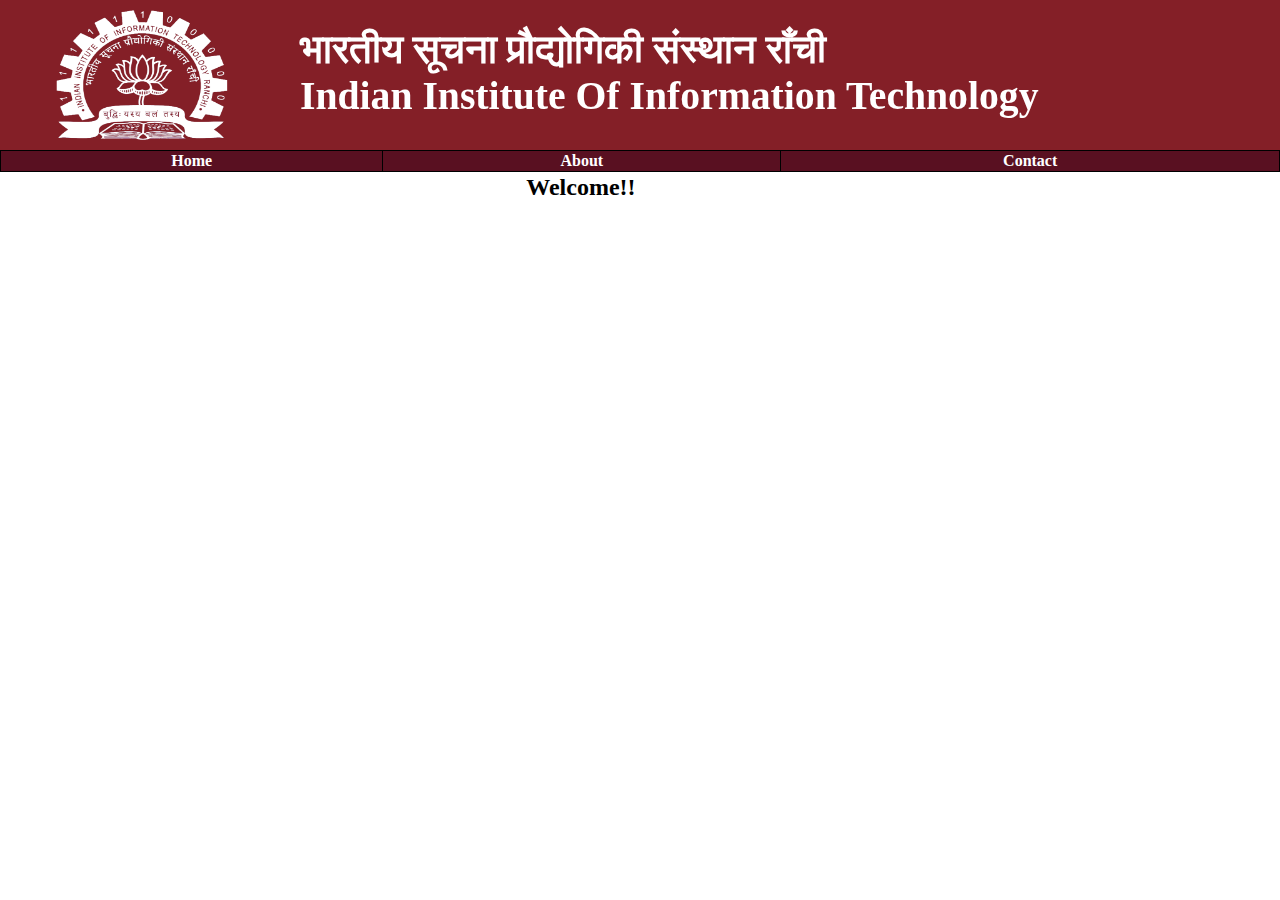
==== index.html @ a9cbdaf9 "IIIT Website" ====
<!DOCTYPE html>
<html>


<head>

<title>IIIT ranchi</title>

<link rel="stylesheet" type="text/css" href="Enchantrace.css">
</head>


<body>

<div class="heading" id="div1" >

<img src="logo.png" width=300px height=150px  >

<h1 id='CN'> 

भारतीय सूचना प्रौद्योगिकी संस्थान राँची  
<br>
Indian Institute Of Information Technology

</h1>
</div>
<div>
<table id="table">
<tr>
	<th id="home">Home</th>
	<th>About</th>
	<th>Contact</th>
</tr>
</table>
</div>
<br><br>
<div class="MB" id="div2">

<h2 id="subh">
Welcome!!
</h2>

</div>





</body>

</html>
---- Enchantrace.css ----
.heading{
	background-color:#841F27;
	box-shadow : 10px 10px 5px #888 ;
	width:100%;
	position: fixed;
	top:0px;
	left:0px;
	opacity : 1;
	overflow:auto;
}

#CN{
	position : absolute;
	font-size : 2.48rem;
	top:0px;
	left:300px;
	color : #FFF;
}
#subh{
	position : relative;
	top : 110px;
	left : 41%;
	
}


#table{
	background-color:#591021;
	color:#FFF;
	border-collapse:collapse;
	width:100%;
	position:fixed;
	top: 150px;
	left:0px;
}

table,th,td{
	border:0.5px solid black;	
}
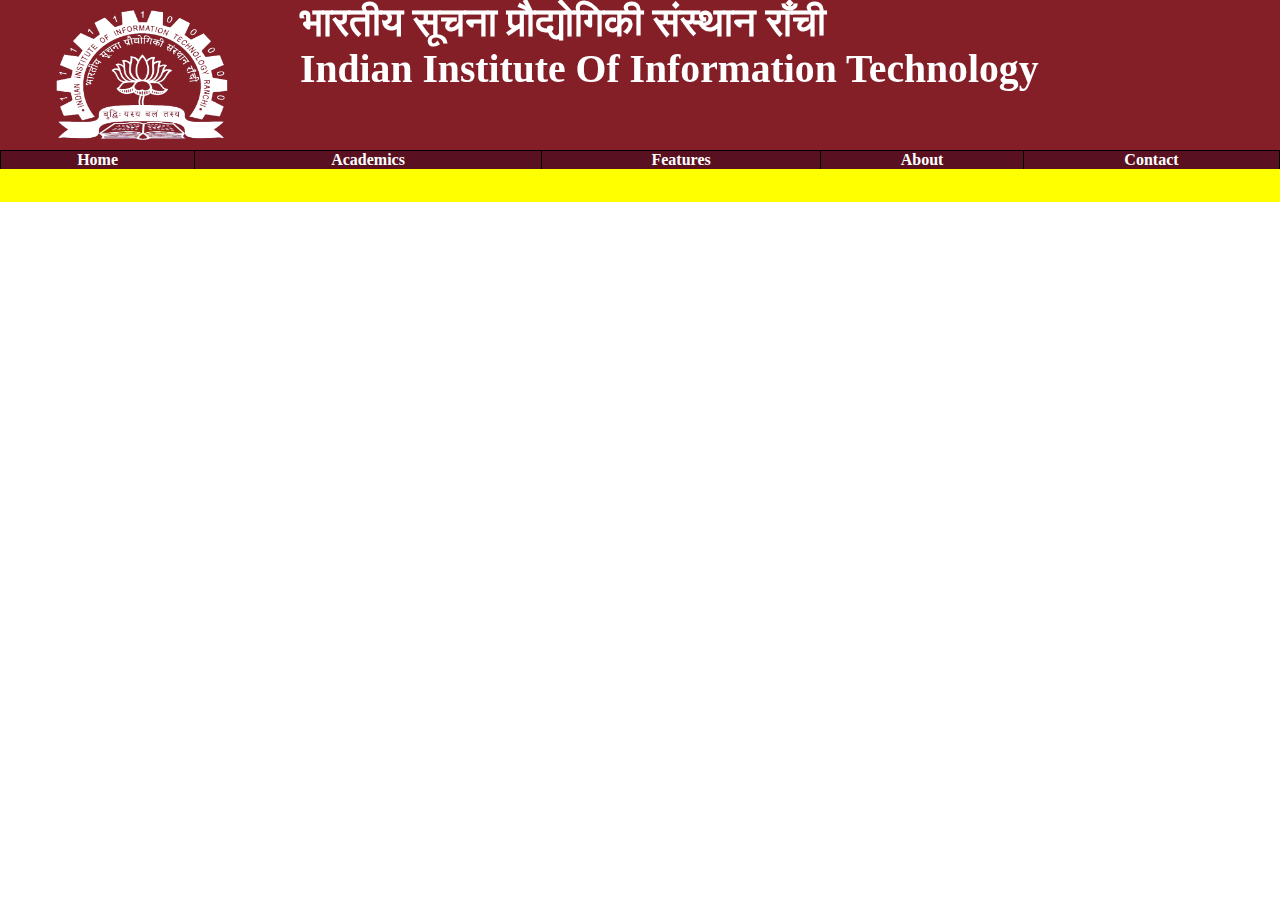
==== commit aadf2840: "marquee and color added to div2" ====
--- a/index.html
+++ b/index.html
@@ -1,12 +1,13 @@
-<!DOCTYPE html>
+﻿<!DOCTYPE html>
 <html>
 
 
 <head>
 
-<title>IIIT ranchi</title>
+<title>IIIT Ranchi</title>
 
 <link rel="stylesheet" type="text/css" href="Enchantrace.css">
+<meta name="viewport" content="width=800" />
 </head>
 
 
@@ -27,7 +28,9 @@
 <div>
 <table id="table">
 <tr>
-	<th id="home">Home</th>
+	<th>Home</th>
+	<th>Academics</th>
+	<th>Features</th>
 	<th>About</th>
 	<th>Contact</th>
 </tr>
@@ -37,7 +40,7 @@
 <div class="MB" id="div2">
 
 <h2 id="subh">
-Welcome!!
+<marquee behavior=altenate >Welcome!!</marquee>
 </h2>
 
 </div>
--- a/Enchantrace.css
+++ b/Enchantrace.css
@@ -17,12 +17,19 @@
 	color : #FFF;
 }
 #subh{
-	position : relative;
-	top : 110px;
-	left : 41%;
-	
+	position:relative;
+	left : 43%;
 }
+* { margin:0; padding:0; }
 
+#div2{
+	background-color:yellow;
+	width:100%;
+	position:relative;
+	top:133px;
+	left:0px;
+	right:0px;
+}
 
 #table{
 	background-color:#591021;
@@ -32,6 +39,7 @@
 	position:fixed;
 	top: 150px;
 	left:0px;
+	right:0px;
 }
 
 table,th,td{
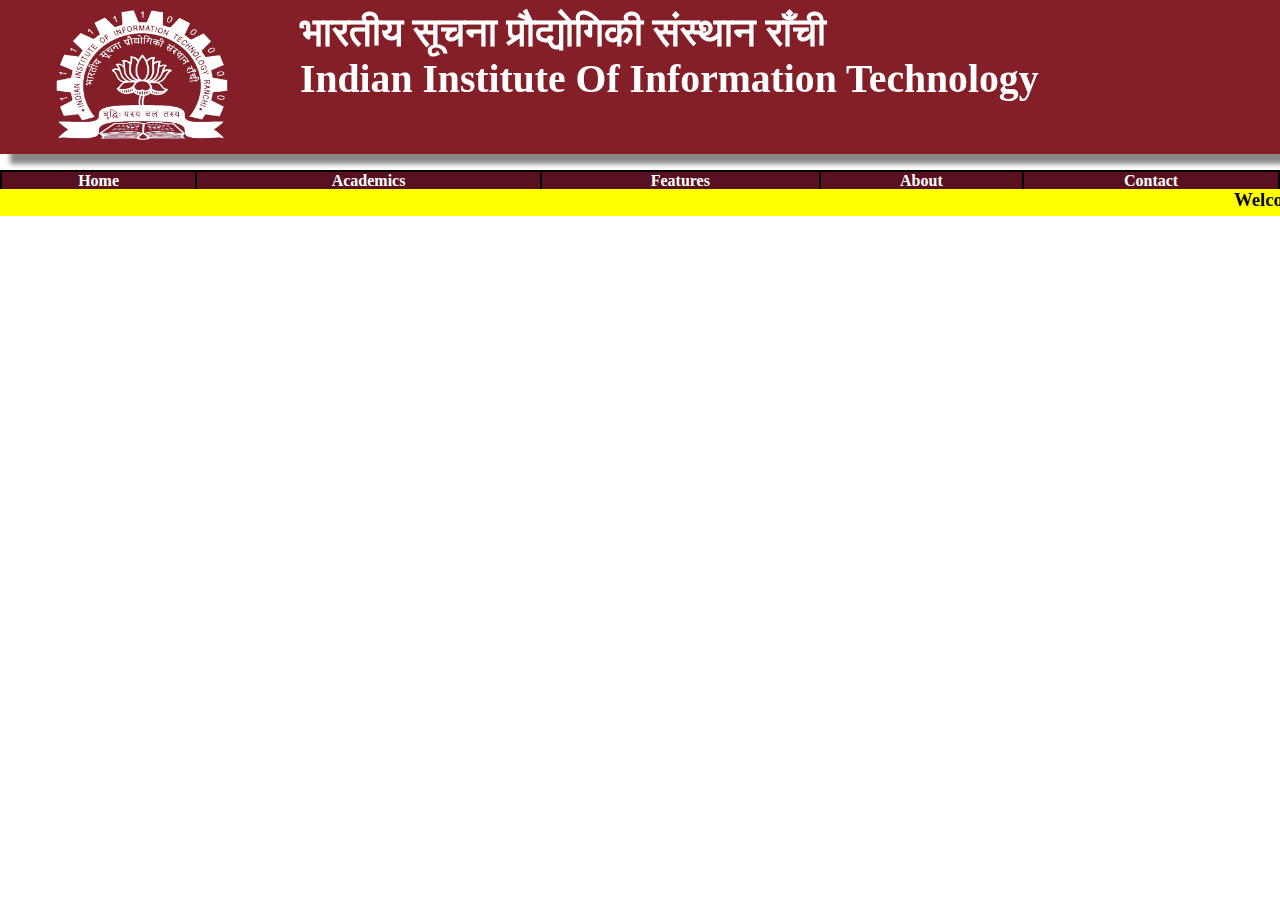
==== commit 24b7892c: "NOPE" ====
--- a/index.html
+++ b/index.html
@@ -39,9 +39,9 @@
 <br><br>
 <div class="MB" id="div2">
 
-<h2 id="subh">
-<marquee behavior=altenate >Welcome!!</marquee>
-</h2>
+<h3 id="subh">
+<marquee behavior=altenate >Welcome to IIIT Ranchi Website!!</marquee>
+</h3>
 
 </div>
 
--- a/Enchantrace.css
+++ b/Enchantrace.css
@@ -7,18 +7,19 @@
 	left:0px;
 	opacity : 1;
 	overflow:auto;
+	
 }
 
 #CN{
 	position : absolute;
 	font-size : 2.48rem;
-	top:0px;
+	top:10px;
 	left:300px;
 	color : #FFF;
 }
 #subh{
 	position:relative;
-	left : 43%;
+	
 }
 * { margin:0; padding:0; }
 
@@ -26,7 +27,7 @@
 	background-color:yellow;
 	width:100%;
 	position:relative;
-	top:133px;
+	top:153px;
 	left:0px;
 	right:0px;
 }
@@ -37,11 +38,11 @@
 	border-collapse:collapse;
 	width:100%;
 	position:fixed;
-	top: 150px;
+	top: 170px;
 	left:0px;
 	right:0px;
 }
 
 table,th,td{
-	border:0.5px solid black;	
+	border:2px solid black;	
 }
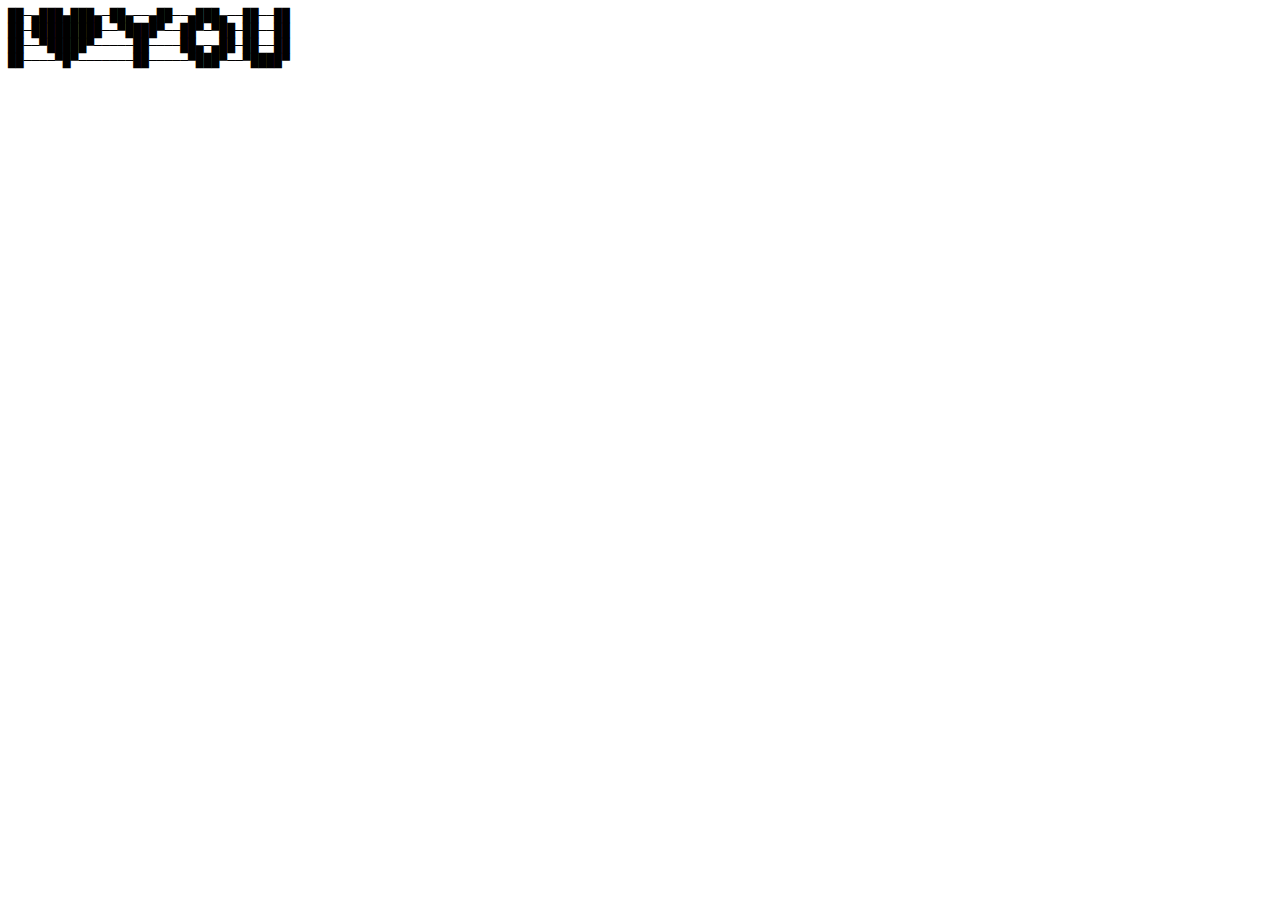
==== commit d4a05be1: "Create index.html" ====
--- a/index.html
+++ b/index.html
@@ -1,54 +1,11 @@
-﻿<!DOCTYPE html>
 <html>
-
-
-<head>
-
-<title>IIIT Ranchi</title>
-
-<link rel="stylesheet" type="text/css" href="Enchantrace.css">
-<meta name="viewport" content="width=800" />
-</head>
-
-
+<head><title>Te quiero</title></head>
 <body>
-
-<div class="heading" id="div1" >
-
-<img src="logo.png" width=300px height=150px  >
-
-<h1 id='CN'> 
-
-भारतीय सूचना प्रौद्योगिकी संस्थान राँची  
-<br>
-Indian Institute Of Information Technology
-
-</h1>
-</div>
-<div>
-<table id="table">
-<tr>
-	<th>Home</th>
-	<th>Academics</th>
-	<th>Features</th>
-	<th>About</th>
-	<th>Contact</th>
-</tr>
-</table>
-</div>
-<br><br>
-<div class="MB" id="div2">
-
-<h3 id="subh">
-<marquee behavior=altenate >Welcome to IIIT Ranchi Website!!</marquee>
-</h3>
-
-</div>
-
-
-
-
-
+<pre>
+██─▄███▄███▄─██▄──▄██──▄███▄──██──██
+██─█████████──▀████▀──██▀─▀██─██──██
+██──▀█████▀─────██────██▄─▄██─██──██
+██────▀█▀───────██─────▀███▀──▀████▀ 
+</pre>
 </body>
-
-</html>+</html>
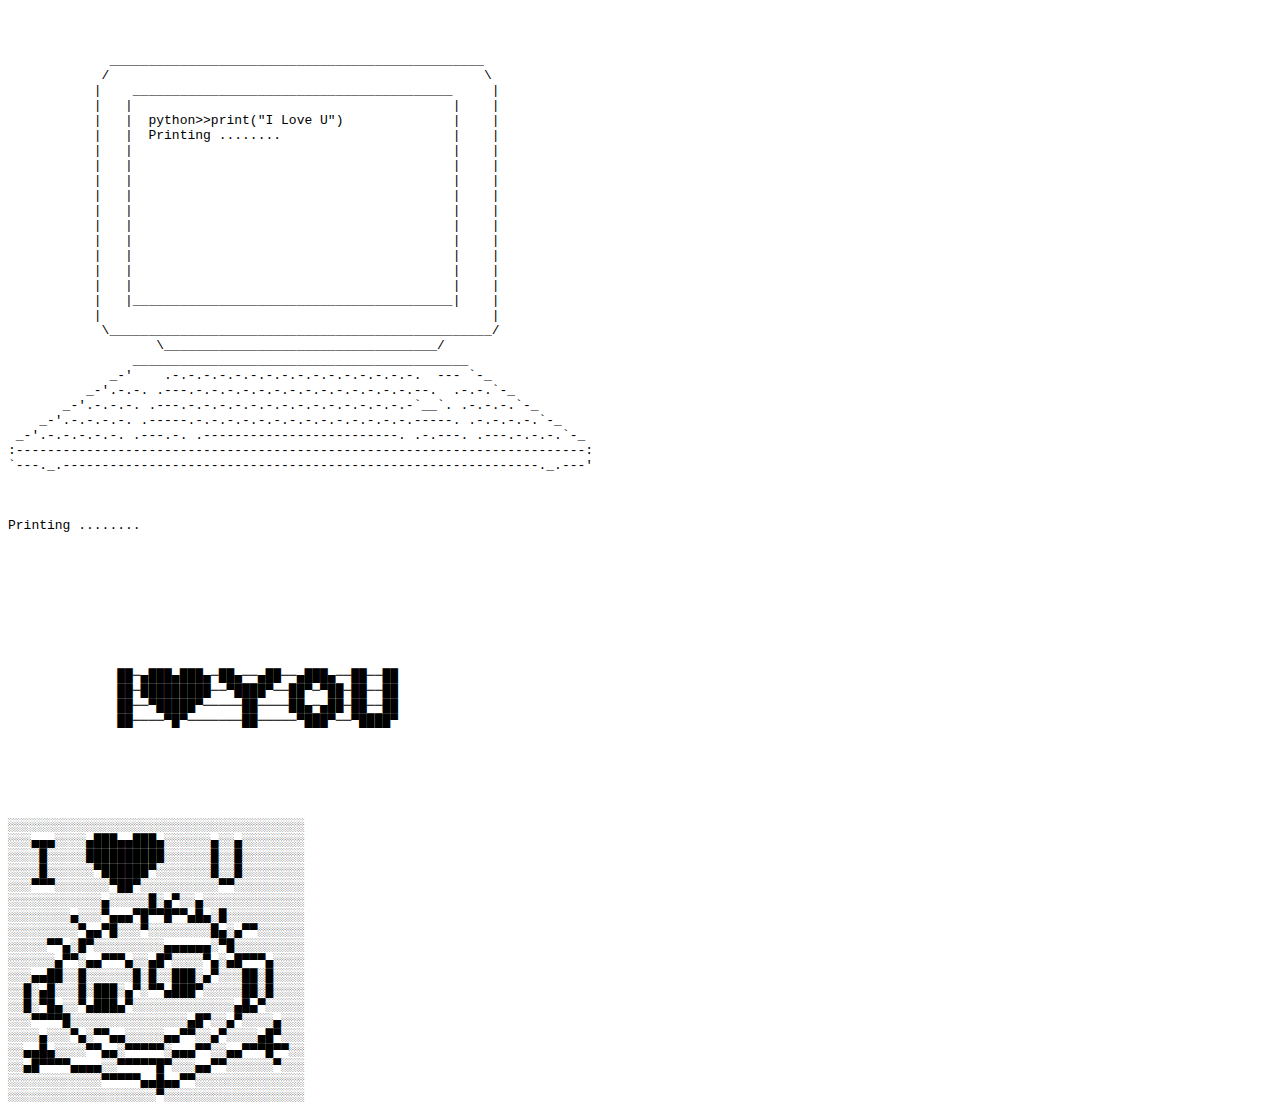
==== commit 978eac16: "Update index.html" ====
--- a/index.html
+++ b/index.html
@@ -2,10 +2,79 @@
 <head><title>Te quiero</title></head>
 <body>
 <pre>
-██─▄███▄███▄─██▄──▄██──▄███▄──██──██
-██─█████████──▀████▀──██▀─▀██─██──██
-██──▀█████▀─────██────██▄─▄██─██──██
-██────▀█▀───────██─────▀███▀──▀████▀ 
+
+
+
+             ________________________________________________
+            /                                                \
+           |    _________________________________________     |
+           |   |                                         |    |
+           |   |  python>>print("I Love U")              |    |
+           |   |  Printing ........                      |    |
+           |   |                                         |    |
+           |   |                                         |    |
+           |   |                                         |    |
+           |   |                                         |    |
+           |   |                                         |    |
+           |   |                                         |    |
+           |   |                                         |    |
+           |   |                                         |    |
+           |   |                                         |    |
+           |   |                                         |    |
+           |   |_________________________________________|    |
+           |                                                  |
+            \_________________________________________________/
+                   \___________________________________/
+                ___________________________________________
+             _-'    .-.-.-.-.-.-.-.-.-.-.-.-.-.-.-.-.  --- `-_
+          _-'.-.-. .---.-.-.-.-.-.-.-.-.-.-.-.-.-.-.--.  .-.-.`-_
+       _-'.-.-.-. .---.-.-.-.-.-.-.-.-.-.-.-.-.-.-.-`__`. .-.-.-.`-_
+    _-'.-.-.-.-. .-----.-.-.-.-.-.-.-.-.-.-.-.-.-.-.-----. .-.-.-.-.`-_
+ _-'.-.-.-.-.-. .---.-. .-------------------------. .-.---. .---.-.-.-.`-_
+:-------------------------------------------------------------------------:
+`---._.-------------------------------------------------------------._.---'
+
+
+
+Printing ........
+
+
+
+
+
+
+
+
+
+              ██─▄███▄███▄─██▄──▄██──▄███▄──██──██
+              ██─█████████──▀████▀──██▀─▀██─██──██
+              ██──▀█████▀─────██────██▄─▄██─██──██
+              ██────▀█▀───────██─────▀███▀──▀████▀ 
+
+
+
+
+
+
+░░░░░░░░░░░░░░░░░░░░░░░░░░░░░░░░░░░░░░
+░░░▄▄▄░░░░▄███▄▄███▄░░░░░░▄░░▄░░░░░░░░
+░░░░█░░░░░██████████░░░░░░█░░█░░░░░░░░
+░░░░█░░░░░░▀██████▀░░░░░░░█░░█░░░░░░░░
+░░░▀▀▀░░░░░░░▀██▀░░░░░░░░░░▀▀░░░░░░░░░
+░░░░░░░░░░░░▄░░░░░█░▄▀░░▄░░░░░░░░░░░░░
+░░░░░░░░▄░░░▀▄▄▄▀█▀▀█▀▀▄█▄░█░░░░░░░░░░
+░░░░░░░░░▀▄▄▀█░░░▀░░░░░░░░█▄░▄▀▀░░░░░░
+░░░░░▀▀▄░█▀░░░░░░░░░▄▄▄▄▄▄░▀█░░░░░░░░░
+░░░░░░▄▀▀░▄▄▀▀▀▄░░▄█▀░░░░▀▄░▄█▀▀▀▄░░░░
+░░░▄▄██░░█░░░░░░█░█░░███░▄▀░░░██░█░░░░
+░░█░▄█░░░█░███░▄▀░▀▀▄███▀░░░░░██░█░░░░
+░░█░▀█▄░░▀▄███▄▀░░░░░░░░░░░░░▄█▄▀░░░░░
+░░░▀▀▀▀█░░░░░░░░░░░░░░░▄█▀░░▄▀░░░░▄░░░
+░░░░▄░░░▀▄░▀▀▄▄░░░░░▄▄▀▀░░▄▀░░░░▄█▀░░░
+░░▄▄█▄░░░░▀▀▄▄░▀▀▀▀▀░▄▄▄▀▀░░▄▄▀▀▀█▀▀░░
+░░▄█▀▀▀▀▄▄▄▄░░▀▀▀▀▀█▀░░░▄▄▀▀░░░░░░▀░░░
+░░░░░░░░░░░░▀▀▀▀▀▄▄█▄▄▀▀░░░░░░░░░░░░░░
+░░░░░░░░░░░░░░░░░░░▀░░░░░░░░░░░░░░░░░░
 </pre>
 </body>
 </html>
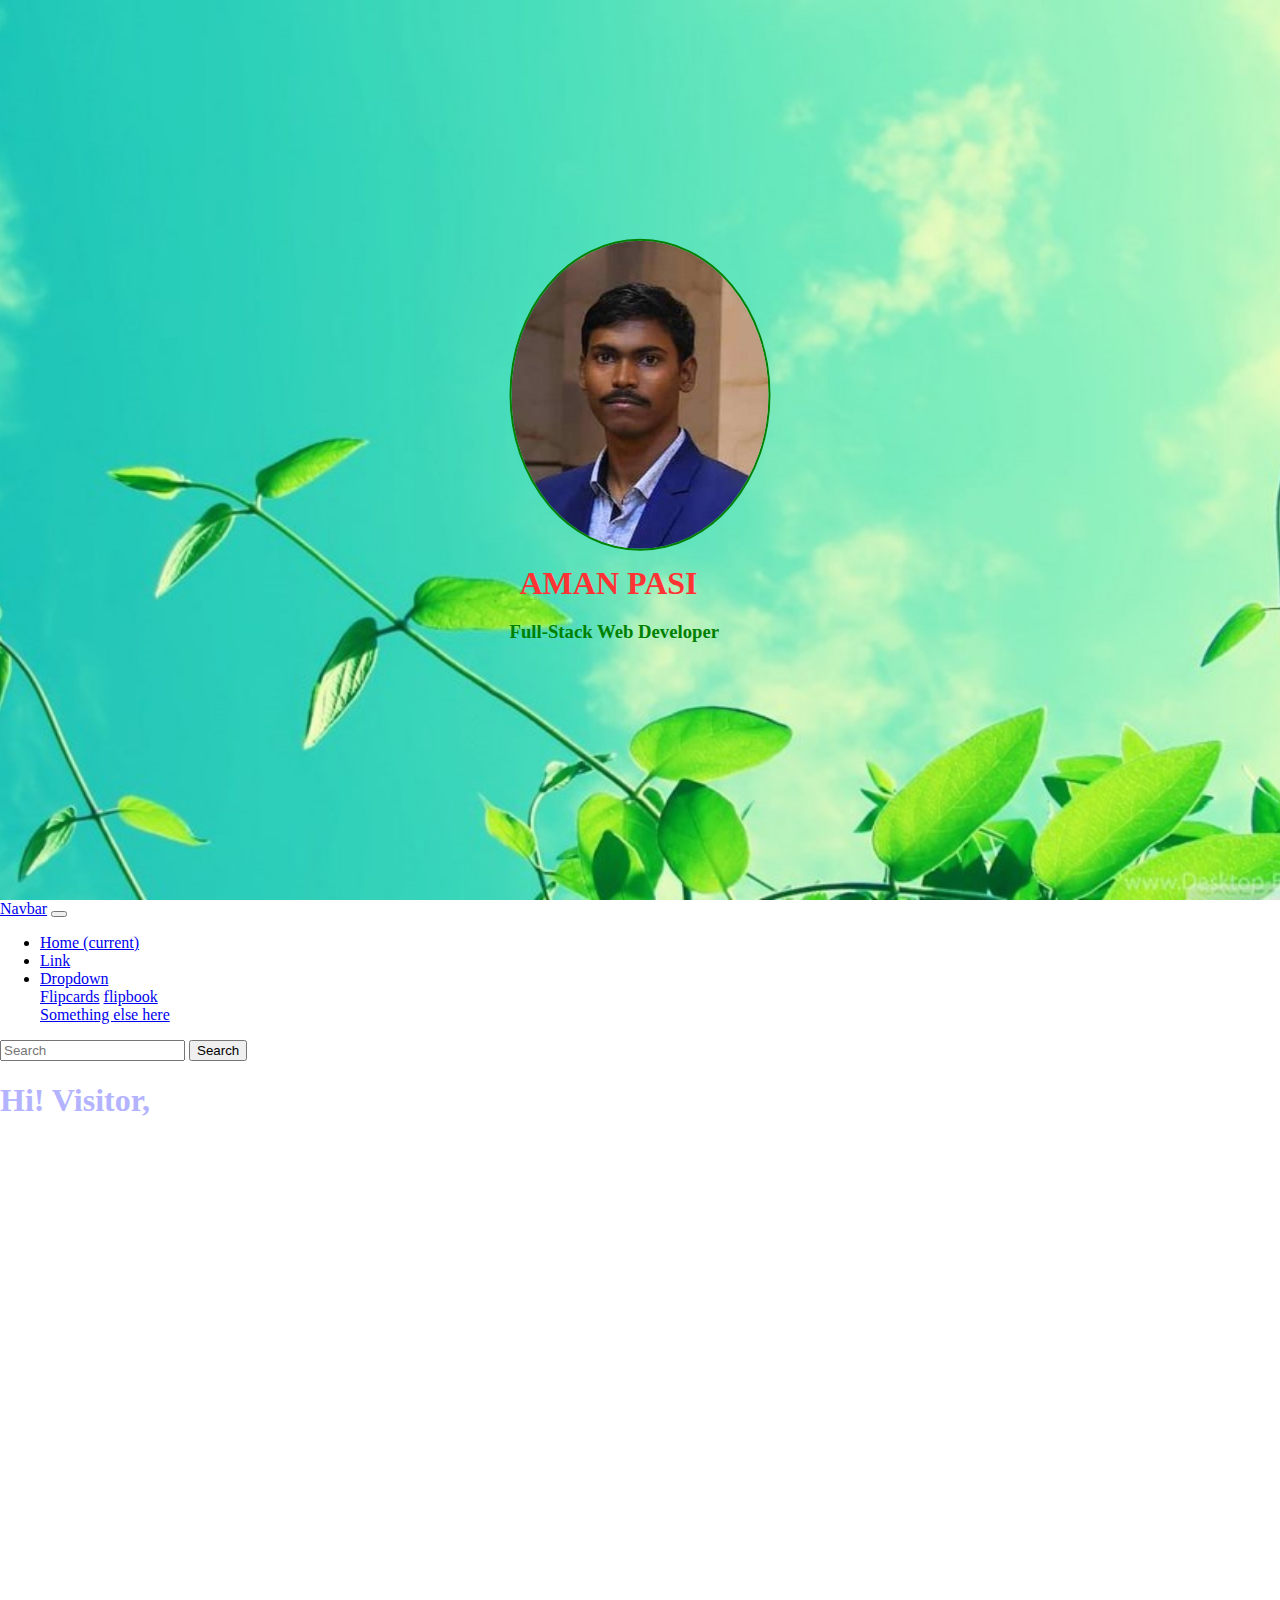
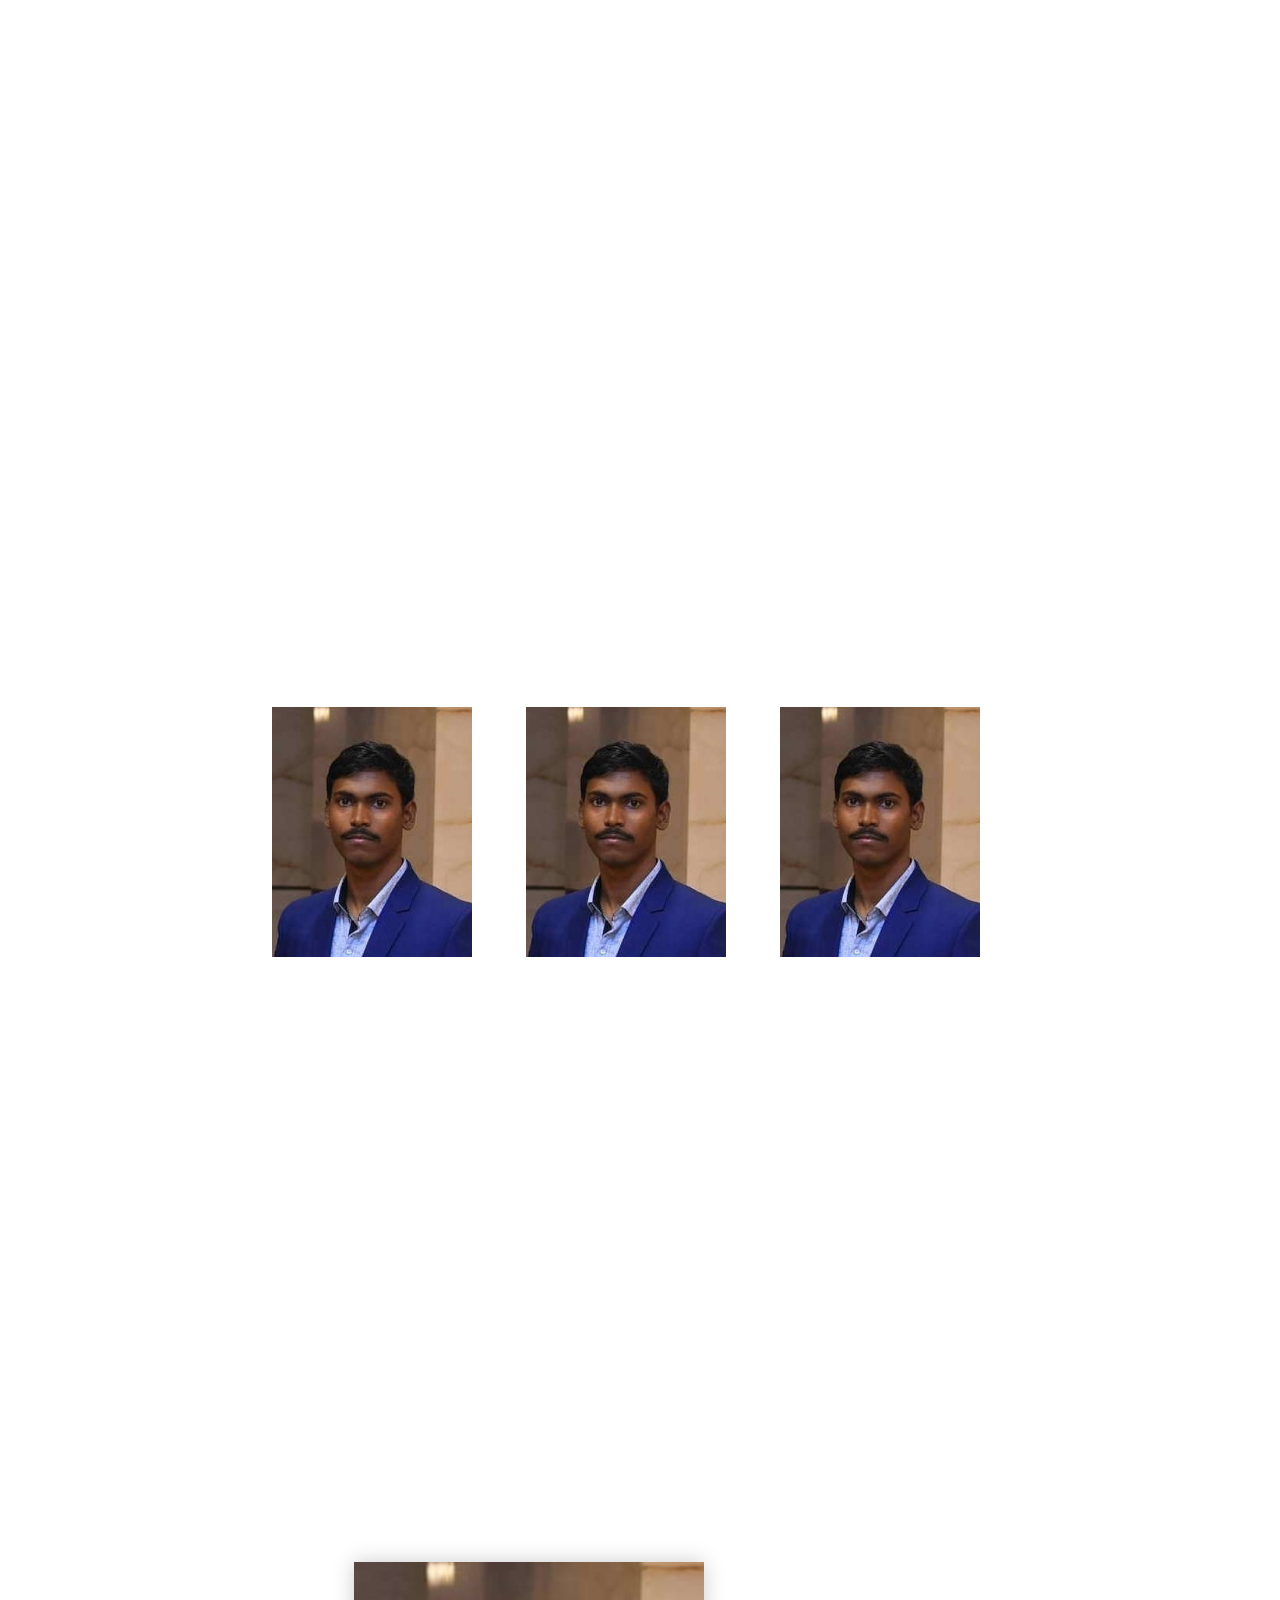
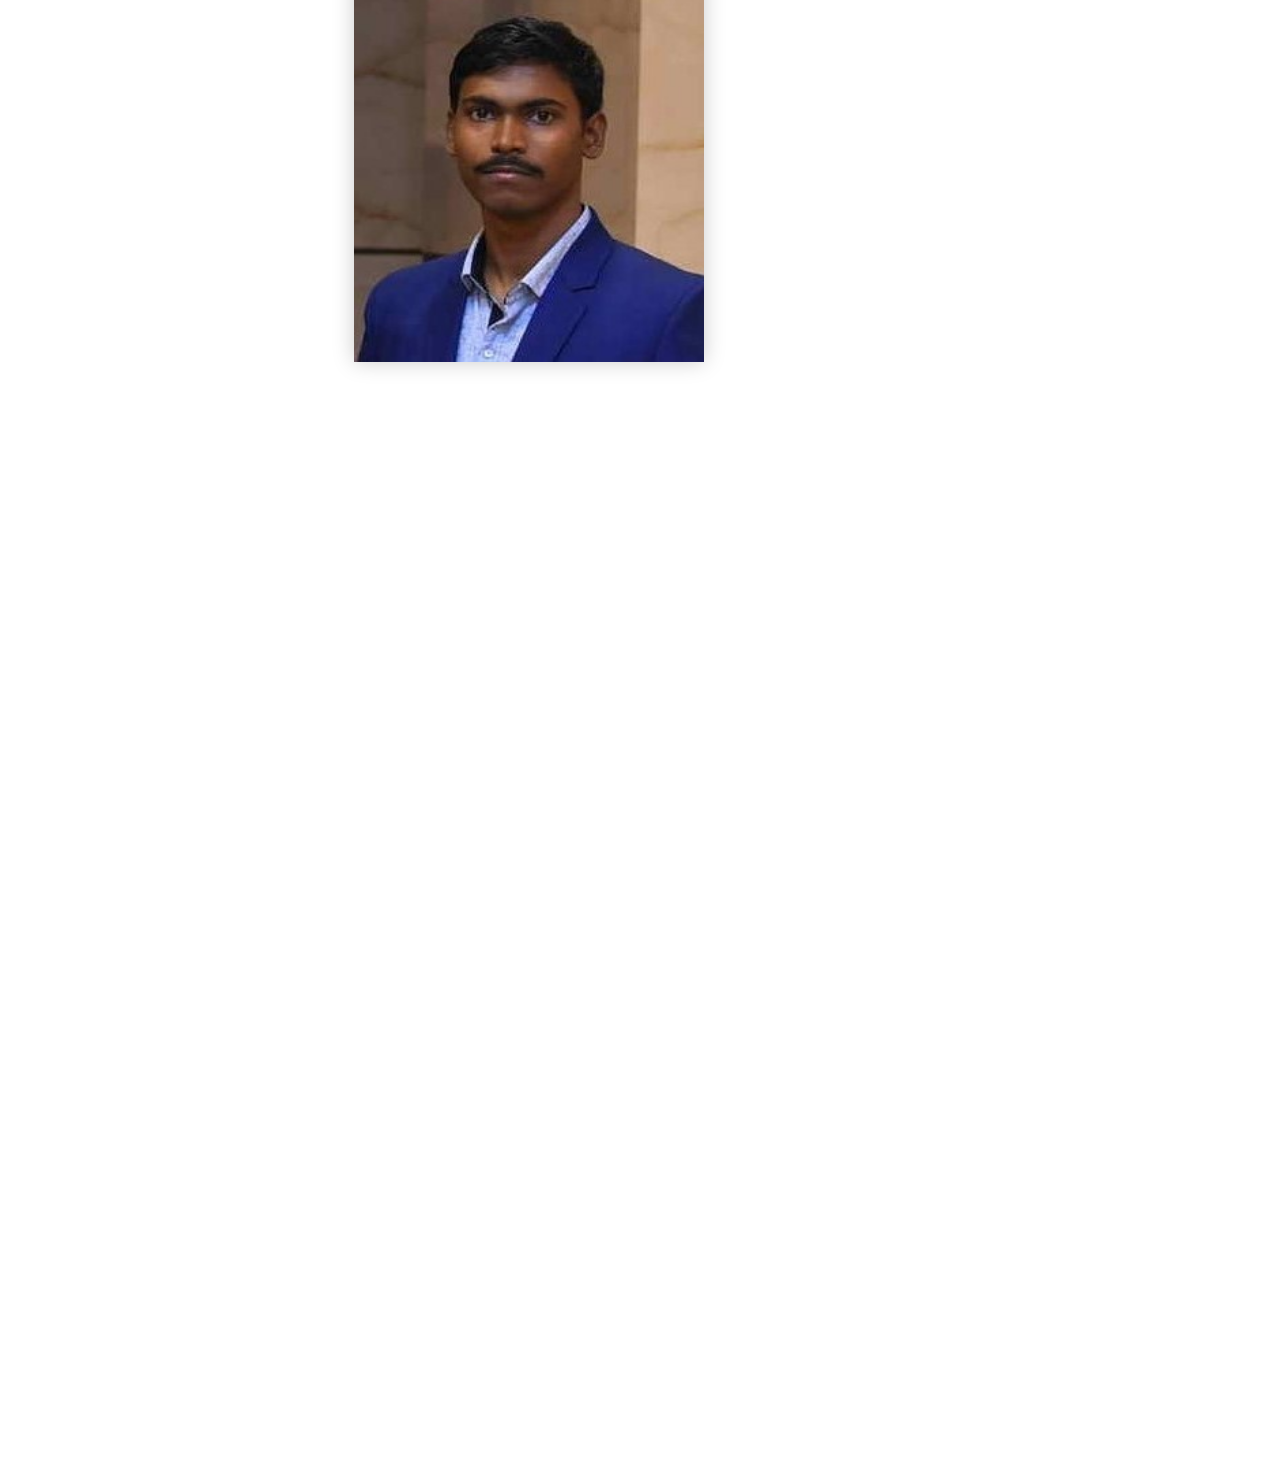
==== commit 5002fb17: "ME uploaded" ====
--- a/index.html
+++ b/index.html
@@ -1,80 +1,205 @@
-<html>
-<head><title>Te quiero</title></head>
-<body>
-<pre>
-
-
-
-             ________________________________________________
-            /                                                \
-           |    _________________________________________     |
-           |   |                                         |    |
-           |   |  python>>print("I Love U")              |    |
-           |   |  Printing ........                      |    |
-           |   |                                         |    |
-           |   |                                         |    |
-           |   |                                         |    |
-           |   |                                         |    |
-           |   |                                         |    |
-           |   |                                         |    |
-           |   |                                         |    |
-           |   |                                         |    |
-           |   |                                         |    |
-           |   |                                         |    |
-           |   |_________________________________________|    |
-           |                                                  |
-            \_________________________________________________/
-                   \___________________________________/
-                ___________________________________________
-             _-'    .-.-.-.-.-.-.-.-.-.-.-.-.-.-.-.-.  --- `-_
-          _-'.-.-. .---.-.-.-.-.-.-.-.-.-.-.-.-.-.-.--.  .-.-.`-_
-       _-'.-.-.-. .---.-.-.-.-.-.-.-.-.-.-.-.-.-.-.-`__`. .-.-.-.`-_
-    _-'.-.-.-.-. .-----.-.-.-.-.-.-.-.-.-.-.-.-.-.-.-----. .-.-.-.-.`-_
- _-'.-.-.-.-.-. .---.-. .-------------------------. .-.---. .---.-.-.-.`-_
-:-------------------------------------------------------------------------:
-`---._.-------------------------------------------------------------._.---'
-
-
-
-Printing ........
-
-
-
-
-
-
-
-
-
-              ██─▄███▄███▄─██▄──▄██──▄███▄──██──██
-              ██─█████████──▀████▀──██▀─▀██─██──██
-              ██──▀█████▀─────██────██▄─▄██─██──██
-              ██────▀█▀───────██─────▀███▀──▀████▀ 
-
-
-
-
-
-
-░░░░░░░░░░░░░░░░░░░░░░░░░░░░░░░░░░░░░░
-░░░▄▄▄░░░░▄███▄▄███▄░░░░░░▄░░▄░░░░░░░░
-░░░░█░░░░░██████████░░░░░░█░░█░░░░░░░░
-░░░░█░░░░░░▀██████▀░░░░░░░█░░█░░░░░░░░
-░░░▀▀▀░░░░░░░▀██▀░░░░░░░░░░▀▀░░░░░░░░░
-░░░░░░░░░░░░▄░░░░░█░▄▀░░▄░░░░░░░░░░░░░
-░░░░░░░░▄░░░▀▄▄▄▀█▀▀█▀▀▄█▄░█░░░░░░░░░░
-░░░░░░░░░▀▄▄▀█░░░▀░░░░░░░░█▄░▄▀▀░░░░░░
-░░░░░▀▀▄░█▀░░░░░░░░░▄▄▄▄▄▄░▀█░░░░░░░░░
-░░░░░░▄▀▀░▄▄▀▀▀▄░░▄█▀░░░░▀▄░▄█▀▀▀▄░░░░
-░░░▄▄██░░█░░░░░░█░█░░███░▄▀░░░██░█░░░░
-░░█░▄█░░░█░███░▄▀░▀▀▄███▀░░░░░██░█░░░░
-░░█░▀█▄░░▀▄███▄▀░░░░░░░░░░░░░▄█▄▀░░░░░
-░░░▀▀▀▀█░░░░░░░░░░░░░░░▄█▀░░▄▀░░░░▄░░░
-░░░░▄░░░▀▄░▀▀▄▄░░░░░▄▄▀▀░░▄▀░░░░▄█▀░░░
-░░▄▄█▄░░░░▀▀▄▄░▀▀▀▀▀░▄▄▄▀▀░░▄▄▀▀▀█▀▀░░
-░░▄█▀▀▀▀▄▄▄▄░░▀▀▀▀▀█▀░░░▄▄▀▀░░░░░░▀░░░
-░░░░░░░░░░░░▀▀▀▀▀▄▄█▄▄▀▀░░░░░░░░░░░░░░
-░░░░░░░░░░░░░░░░░░░▀░░░░░░░░░░░░░░░░░░
-</pre>
-</body>
+<!DOCTYPE html>
+<html lang="en" dir="ltr">
+  <head>
+    <meta charset="utf-8">
+    <title>Aman Pasi</title>
+    <link rel="stylesheet" href="style.css">
+    <link rel="stylesheet" href="https://stackpath.bootstrapcdn.com/bootstrap/4.2.1/css/bootstrap.min.css" integrity="sha384-GJzZqFGwb1QTTN6wy59ffF1BuGJpLSa9DkKMp0DgiMDm4iYMj70gZWKYbI706tWS" crossorigin="anonymous">
+    <link rel="stylesheet" href="dist/css/lightbox.min.css">
+    <script src="https://stackpath.bootstrapcdn.com/bootstrap/4.2.1/js/bootstrap.min.js" integrity="sha384-B0UglyR+jN6CkvvICOB2joaf5I4l3gm9GU6Hc1og6Ls7i6U/mkkaduKaBhlAXv9k" crossorigin="anonymous"></script>
+    <script type="text/javascript" src="extras/jquery.min.1.7.js"></script>
+    <script type="text/javascript" src="extras/modernizr.2.5.3.min.js"></script>
+  </head>
+  <body>
+
+
+    <section class="header">
+      <div class="container text-center">
+        <div class="user-box">
+          <a href="ME.jpg" data-lightbox="ME" data-title="Aman Pasi"><img class="me rounded-circle border-success" style="border:2px solid green;"src="ME.jpg" alt="Aman Pasi"></a>
+          <h1 class="name">AMAN PASI</h1>
+          <h3 class="subd">Full-Stack Web Developer</h3>
+        </div>
+      </div>
+    </section>
+
+    <nav class="navbar navbar-expand-lg sticky-top fixed-bottom navbar-dark bg-dark">
+      <a class="navbar-brand" href="#">Navbar</a>
+        <button class="navbar-toggler" type="button" data-toggle="collapse" data-target="#navbarSupportedContent" aria-controls="navbarSupportedContent" aria-expanded="false" aria-label="Toggle navigation">
+        <span class="navbar-toggler-icon"></span>
+        </button>
+
+      <div class="collapse navbar-collapse" id="navbarSupportedContent">
+        <ul class="navbar-nav mr-auto">
+          <li class="nav-item active">
+            <a class="nav-link" href="#">Home <span class="sr-only">(current)</span></a>
+          </li>
+          <li class="nav-item">
+            <a class="nav-link" href="#">Link</a>
+          </li>
+          <li class="nav-item dropdown">
+            <a class="nav-link dropdown-toggle" href="#" id="navbarDropdown" role="button" data-toggle="dropdown" aria-haspopup="true" aria-expanded="false">
+              Dropdown
+            </a>
+          <div class="dropdown-menu" aria-labelledby="navbarDropdown">
+            <a class="dropdown-item" href="#Flipcards">Flipcards</a>
+            <a class="dropdown-item" href="#flipbook">flipbook</a>
+          <div class="dropdown-divider"></div>
+            <a class="dropdown-item" href="#">Something else here</a>
+          </div>
+          </li>
+        </ul>
+        <form class="form-inline my-2 my-lg-0">
+          <input class="form-control mr-sm-2" type="search" placeholder="Search" aria-label="Search">
+            <button class="btn btn-outline-success my-2 my-sm-0" type="submit">Search</button>
+        </form>
+      </div>
+    </nav>
+
+
+
+
+
+
+
+    <section class="into">
+
+        <div class="jumbotron jumbotron-fluid" style="background:none;">
+          <div class="container">
+            <h1 class="display-4" style="font-weight:bold; color:#b3b3ff; ">Hi! Visitor,</h1>
+            <p class="lead1">Welcome to my Amazing website. As you know My name is Aman Pasi. You can call me <em>AP</em>.</p>
+        </div>
+      </div>
+
+
+    </section>
+    <section class="sec3" id="Flipcards">
+
+      <div class="flip-card user-box2" style="display:inline-block;">
+        <div class="flip-card-inner" style="position: relative; right:50px;">
+          <div class="flip-card-front">
+            <img src="ME.jpg" alt="Avatar" style="width:200px;height:250px; ">
+          </div>
+          <div class="flip-card-back" style="box-sizing: inherit;">
+            <br />
+            <br />
+          <h1>AMAN PASI</h1>
+          <br />
+          <p>Computer Science Engineer</p>
+          <p>at IIIT Ranci</p>
+          </div>
+        </div>
+      </div>
+      <div class="flip-card user-box2" style="display:inline-block;">
+        <div class="flip-card-inner" >
+          <div class="flip-card-front">
+            <img src="ME.jpg" alt="Avatar" style="width:200px;height:250px; ">
+          </div>
+          <div class="flip-card-back" style="box-sizing: inherit;">
+            <br />
+            <br />
+          <h1>AMAN PASI</h1>
+          <br />
+          <p>Computer Science Engineer</p>
+          <p>at IIIT Ranci</p>
+          </div>
+        </div>
+      </div>
+      <div class="flip-card user-box2" style="display:inline-block;">
+        <div class="flip-card-inner" style="position: relative; left:50px;">
+          <div class="flip-card-front">
+            <img src="ME.jpg" alt="Avatar" style="width:200px;height:250px;">
+          </div>
+          <div class="flip-card-back" style="box-sizing: inherit;">
+            <br />
+            <br />
+          <h1>AMAN PASI</h1>
+          <br />
+          <p>Computer Science Engineer</p>
+          <p>at IIIT Ranci</p>
+          </div>
+        </div>
+      </div>
+
+    </section>
+
+
+    <section class="sec4" id="flipbook">
+
+      <div class="flipbook-viewport divfb" >
+      	<div class="container">
+      		<div class="flipbook" >
+      			<div style="background-image:url(ME.jpg); background-repeat: no-repeat;"></div>
+      			<div style="background-image:url(ME.jpg); background-repeat: no-repeat;"></div>
+      			<div style="background-image:url(ME.jpg); background-repeat: no-repeat;"></div>
+      			<div style="background-image:url(ME.jpg); background-repeat: no-repeat;"></div>
+      			<div style="background-image:url(ME.jpg); background-repeat: no-repeat;"></div>
+      			<div style="background-image:url(ME.jpg); background-repeat: no-repeat;"></div>
+      			<div style="background-image:url(ME.jpg); background-repeat: no-repeat;"></div>
+      			<div style="background-image:url(ME.jpg); background-repeat: no-repeat;"></div>
+      			<div style="background-image:url(ME.jpg); background-repeat: no-repeat;"></div>
+      			<div style="background-image:url(ME.jpg); background-repeat: no-repeat;"></div>
+      			<div style="background-image:url(ME.jpg); background-repeat: no-repeat;"></div>
+      			<div style="background-image:url(ME.jpg); background-repeat: no-repeat;"></div>
+      		</div>
+      	</div>
+      </div>
+
+
+    </section>
+    <section class="sec5" id="5">
+
+    </section>
+
+    <script type="text/javascript">
+
+    function loadApp() {
+
+    	// Create the flipbook
+
+    	$('.flipbook').turn({
+    			// Width
+
+    			width:700,
+
+    			// Height
+
+    			height:400,
+
+    			// Elevation
+
+    			elevation: 50,
+
+    			// Enable gradients
+
+    			gradients: true,
+
+    			// Auto center this flipbook
+
+    			autoCenter: true,
+
+
+    	});
+    }
+
+    // Load the HTML4 version if there's not CSS transform
+
+    yepnope({
+    	test : Modernizr.csstransforms,
+    	yep: ['lib/turn.js'],
+    	nope: ['lib/turn.html4.min.js'],
+    	both: ['style.css'],
+    	complete: loadApp
+    });
+
+    </script>
+
+    <script src="https://code.jquery.com/jquery-3.3.1.slim.min.js" integrity="sha384-q8i/X+965DzO0rT7abK41JStQIAqVgRVzpbzo5smXKp4YfRvH+8abtTE1Pi6jizo" crossorigin="anonymous"></script>
+  <script src="https://cdnjs.cloudflare.com/ajax/libs/popper.js/1.14.6/umd/popper.min.js" integrity="sha384-wHAiFfRlMFy6i5SRaxvfOCifBUQy1xHdJ/yoi7FRNXMRBu5WHdZYu1hA6ZOblgut" crossorigin="anonymous"></script>
+  <script src="https://stackpath.bootstrapcdn.com/bootstrap/4.2.1/js/bootstrap.min.js" integrity="sha384-B0UglyR+jN6CkvvICOB2joaf5I4l3gm9GU6Hc1og6Ls7i6U/mkkaduKaBhlAXv9k" crossorigin="anonymous"></script>
+  <script src="dist/js/lightbox-plus-jquery.min.js"></script>
+
+
+
+  </body>
 </html>
--- a/style.css
+++ b/style.css
@@ -0,0 +1,180 @@
+body{
+  margin: 0;
+  padding: 0;
+  font-family: sa;
+}
+/* Header CSS*/
+
+.header{
+  height: 100vh;
+  background: url(images2.jpg);
+  background-position: center;
+  background-size: cover;
+  background-attachment: fixed;
+}
+
+.user-box{
+  top: 50%;
+  left: 50%;
+  transform: translate(-50%,-50%);
+  position:absolute;
+}
+  .me{
+   border-radius: 50%;
+   position: relative;
+ }
+
+  .name{
+   color: #ff3333;
+   font-weight: bold;
+   font-family: cursive;
+   margin: 10px;
+ }
+
+ .into{
+   height: 100vh;
+   background: url('images.jpg');
+   background-position: center;
+   background-size: cover;
+   background-attachment: fixed;
+ }
+.lead1{
+  color: white;
+  font-size: 2rem;
+}
+.subd{
+  color:green;
+}
+.sec3{
+  height: 100vh;
+  background: url(3.jpg);
+  background-position: center;
+  background-size: cover;
+  background-attachment: fixed;
+}
+
+.flip-card {
+  background-color: transparent;
+  width: 200px;
+  height: 250px;
+  perspective: 1000px; /* Remove this if you don't want the 3D effect */
+}
+
+/* This container is needed to position the front and back side */
+.flip-card-inner {
+  position: relative;
+  width: 100%;
+  height: 100%;
+  text-align: center;
+  transition: transform 0.8s;
+  transform-style: preserve-3d;
+}
+
+/* Do an horizontal flip when you move the mouse over the flip box container */
+.flip-card:hover .flip-card-inner {
+  transform: rotateY(180deg);
+}
+
+/* Position the front and back side */
+.flip-card-front, .flip-card-back {
+  position: absolute;
+  width: 100%;
+  height: 100%;
+  backface-visibility: hidden;
+}
+
+/* Style the front side (fallback if image is missing) */
+.flip-card-front {
+  background-color: #bbb;
+  color: black;
+}
+
+/* Style the back side */
+.flip-card-back {
+  background-color: dodgerblue;
+  color: white;
+  transform: rotateY(180deg);
+}
+.user-box2{
+  transform: translate(-50%,-50%);
+  position: relative;
+  top : 50%;
+  left: 33%;
+}
+
+
+.sec4{
+  height: 100vh;
+  background: url(lib19.jpg);
+  background-position: center;
+  background-size: cover;
+  background-attachment: fixed;
+}
+.sec5{
+  height: 100vh;
+  background: url(3.jpg);
+  background-position: center;
+  background-size: cover;
+  background-attachment: fixed;
+}
+
+
+.flipbook-viewport{
+	overflow:hidden;
+	width:100%;
+	height:100%;
+}
+
+.flipbook-viewport .container{
+	position:relative;
+	top:50%;
+	left:50%;
+	margin:auto;
+}
+
+.flipbook-viewport .flipbook{
+	width:700px;
+	height:400px;
+	left:-461px;
+	top:-170px;
+
+}
+
+.flipbook-viewport .page{
+	width:461px;
+	height:600px;
+	background-color:white;
+	background-repeat:no-repeat;
+	background-size:100% 100%;
+}
+
+.flipbook .page{
+	-webkit-box-shadow:0 0 20px rgba(0,0,0,0.2);
+	-moz-box-shadow:0 0 20px rgba(0,0,0,0.2);
+	-ms-box-shadow:0 0 20px rgba(0,0,0,0.2);
+	-o-box-shadow:0 0 20px rgba(0,0,0,0.2);
+	box-shadow:0 0 20px rgba(0,0,0,0.2);
+}
+
+.flipbook-viewport .page img{
+	-webkit-touch-callout: none;
+	-webkit-user-select: none;
+	-khtml-user-select: none;
+	-moz-user-select: none;
+	-ms-user-select: none;
+	user-select: none;
+	margin:0;
+}
+
+.flipbook-viewport .shadow{
+	-webkit-transition: -webkit-box-shadow 0.5s;
+	-moz-transition: -moz-box-shadow 0.5s;
+	-o-transition: -webkit-box-shadow 0.5s;
+	-ms-transition: -ms-box-shadow 0.5s;
+
+	-webkit-box-shadow:0 0 20px #ccc;
+	-moz-box-shadow:0 0 20px #ccc;
+	-o-box-shadow:0 0 20px #ccc;
+	-ms-box-shadow:0 0 20px #ccc;
+	box-shadow:0 0 20px #ccc;
+}
